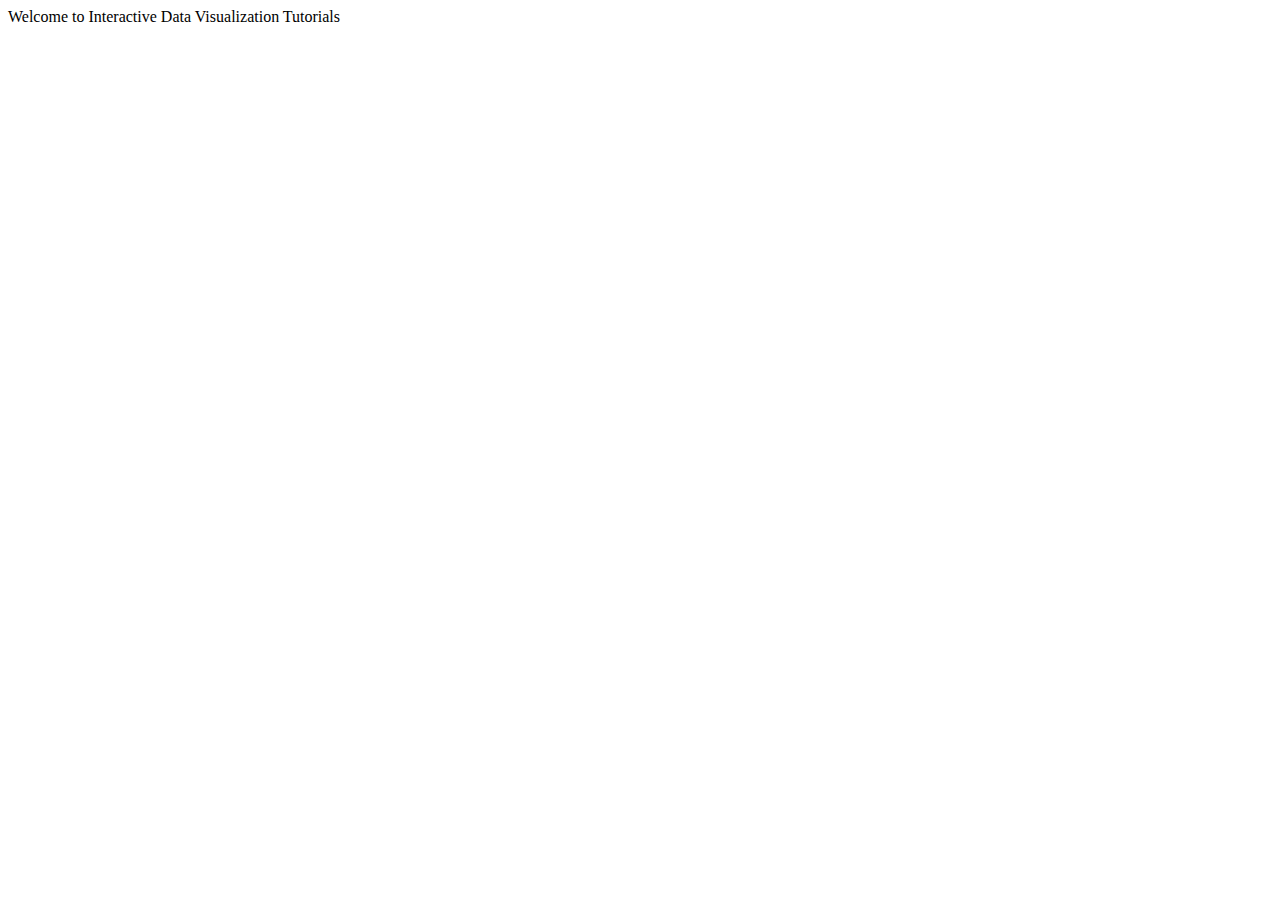
==== tutorial1_intro/index.html @ ca16a647 "messag: modified xxx" ====
<!DOCTYPE html>
  <head>
    <meta charset="utf-8">
    <title>Interactive Data Visualization Tutorial knekjrfbrfhb</title>
    <link rel="stylesheet" href="./style.css">
  </head>
  <body>
    Welcome to Interactive Data Visualization Tutorials
    <script src="../lib/d3.js"></script>
    <script src="main.js"></script>
  </body>
</html>
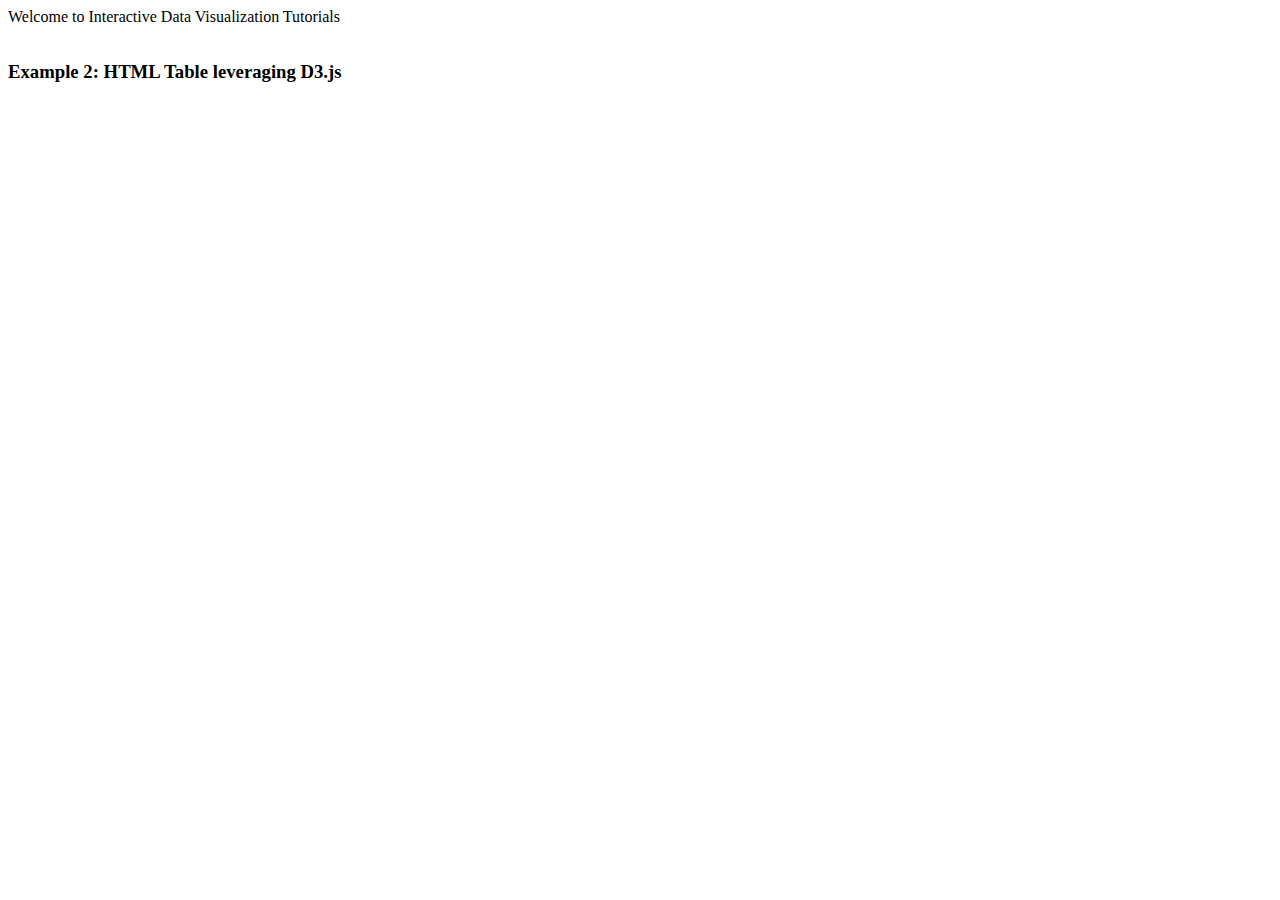
==== commit 2783f2a7: "Tutorial 1 Assignment" ====
--- a/tutorial1_intro/index.html
+++ b/tutorial1_intro/index.html
@@ -1,11 +1,18 @@
 <!DOCTYPE html>
   <head>
     <meta charset="utf-8">
-    <title>Interactive Data Visualization Tutorial knekjrfbrfhb</title>
+    <title>Interactive Data Visualization Tutorial </title>
     <link rel="stylesheet" href="./style.css">
   </head>
   <body>
+
     Welcome to Interactive Data Visualization Tutorials
+
+    <section>
+      <h3>Example 2: HTML Table leveraging D3.js</h3>
+      <table id="d3-table"></table>
+    </section>
+    
     <script src="../lib/d3.js"></script>
     <script src="main.js"></script>
   </body>
--- a/tutorial1_intro/style.css
+++ b/tutorial1_intro/style.css
@@ -0,0 +1,45 @@
+body {
+    background-color: white;
+   font-family: serif;
+   font-weight: 200;
+   font-size: 16px;
+  }
+  
+  section {
+    padding: 1em 0;
+  }
+  
+  table {
+    border-collapse: collapse;
+    margin: center;
+    padding: 0;
+    list-style-type: none;
+    color: black;
+    overflow: hidden;
+    
+  }
+  
+  th {
+    padding: 0 0.5em;
+    text-align: center;
+    
+  }
+  
+  tr:hover {
+    border-bottom: solid 1px #e0dddd;
+    line-height: 1.75;
+   
+  }
+  
+  td {
+    text-align: right;
+    padding: 0 0.5em;
+    background-color: aliceblue;
+    
+  }
+  
+  .good {
+    background-color: rgb(229, 160, 220);
+    
+  }
+
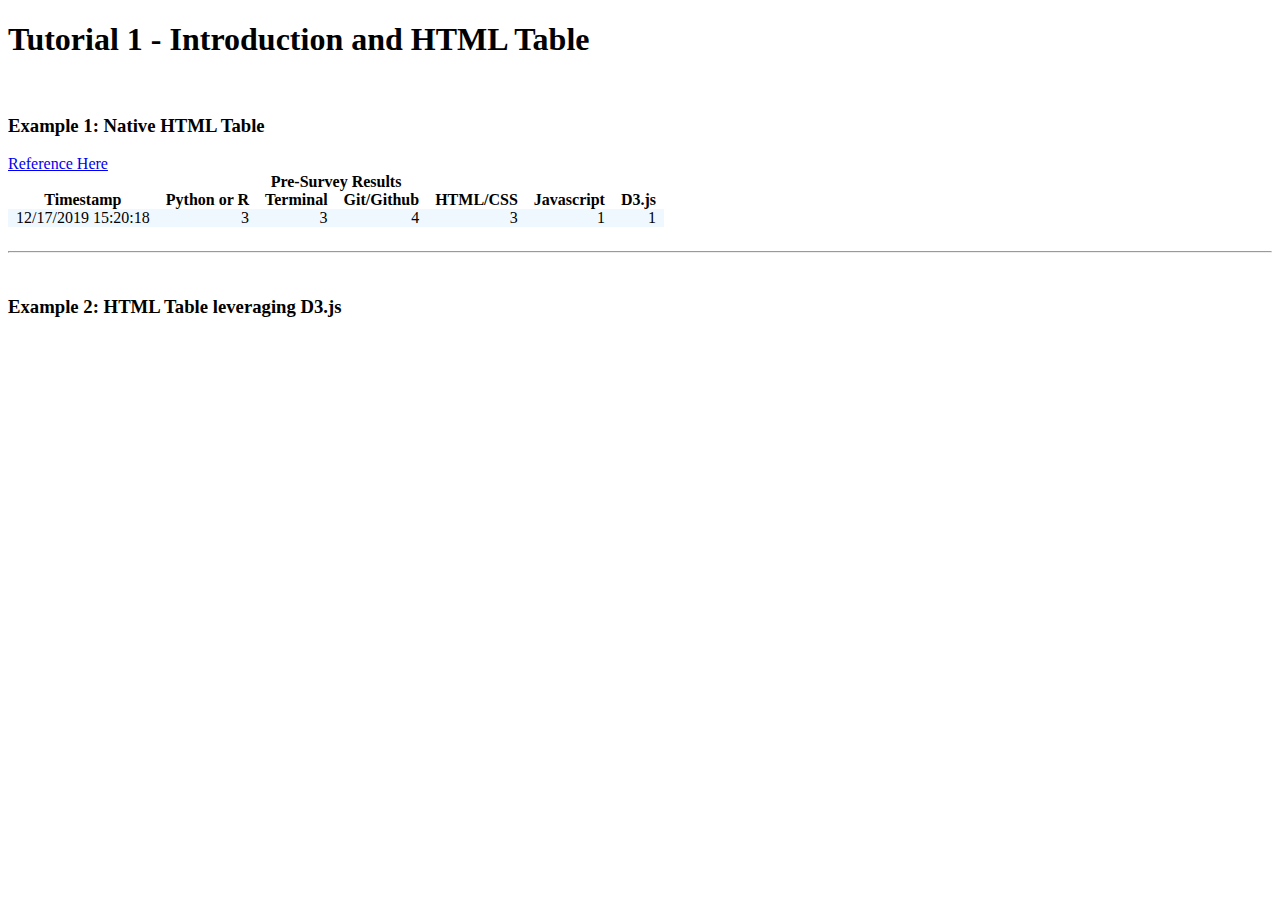
==== commit 7135d448: "msg" ====
--- a/tutorial1_intro/index.html
+++ b/tutorial1_intro/index.html
@@ -1,18 +1,48 @@
 <!DOCTYPE html>
   <head>
     <meta charset="utf-8">
-    <title>Interactive Data Visualization Tutorial </title>
+    <title>Interactive Data Visualization Tutorial</title>
     <link rel="stylesheet" href="./style.css">
   </head>
   <body>
-
-    Welcome to Interactive Data Visualization Tutorials
-
+    <h1>Tutorial 1 - Introduction and HTML Table</h1>
+    <section>
+      <h3>Example 1: Native HTML Table</h3>
+      <a href="https://developer.mozilla.org/en-US/docs/Web/HTML/Element/table">Reference Here</a>
+      <table>
+      <thead>
+        <tr>
+          <th colspan="7">Pre-Survey Results</th>
+          </tr>
+        <tr>
+          <th>Timestamp</th>
+          <th>Python or R</th>
+          <th>Terminal</th>
+          <th>Git/Github</th>
+          <th>HTML/CSS</th>
+          <th>Javascript</th>
+          <th>D3.js</th>
+          </tr>
+        </thead>
+        <tbody>
+          <tr>
+            <td>12/17/2019 15:20:18</td>
+            <td>3</td>
+            <td>3</td>
+            <td>4</td>
+            <td>3</td>
+            <td>1</td>
+            <td>1</td>
+          </tr>
+        </tbody>
+      </table>
+    </section>
+    <hr/>
     <section>
       <h3>Example 2: HTML Table leveraging D3.js</h3>
       <table id="d3-table"></table>
     </section>
-    
+
     <script src="../lib/d3.js"></script>
     <script src="main.js"></script>
   </body>
--- a/tutorial1_intro/style.css
+++ b/tutorial1_intro/style.css
@@ -43,3 +43,7 @@
     
   }
 
+  .name {
+    background-color: rgb(229, 160, 220);
+    
+  }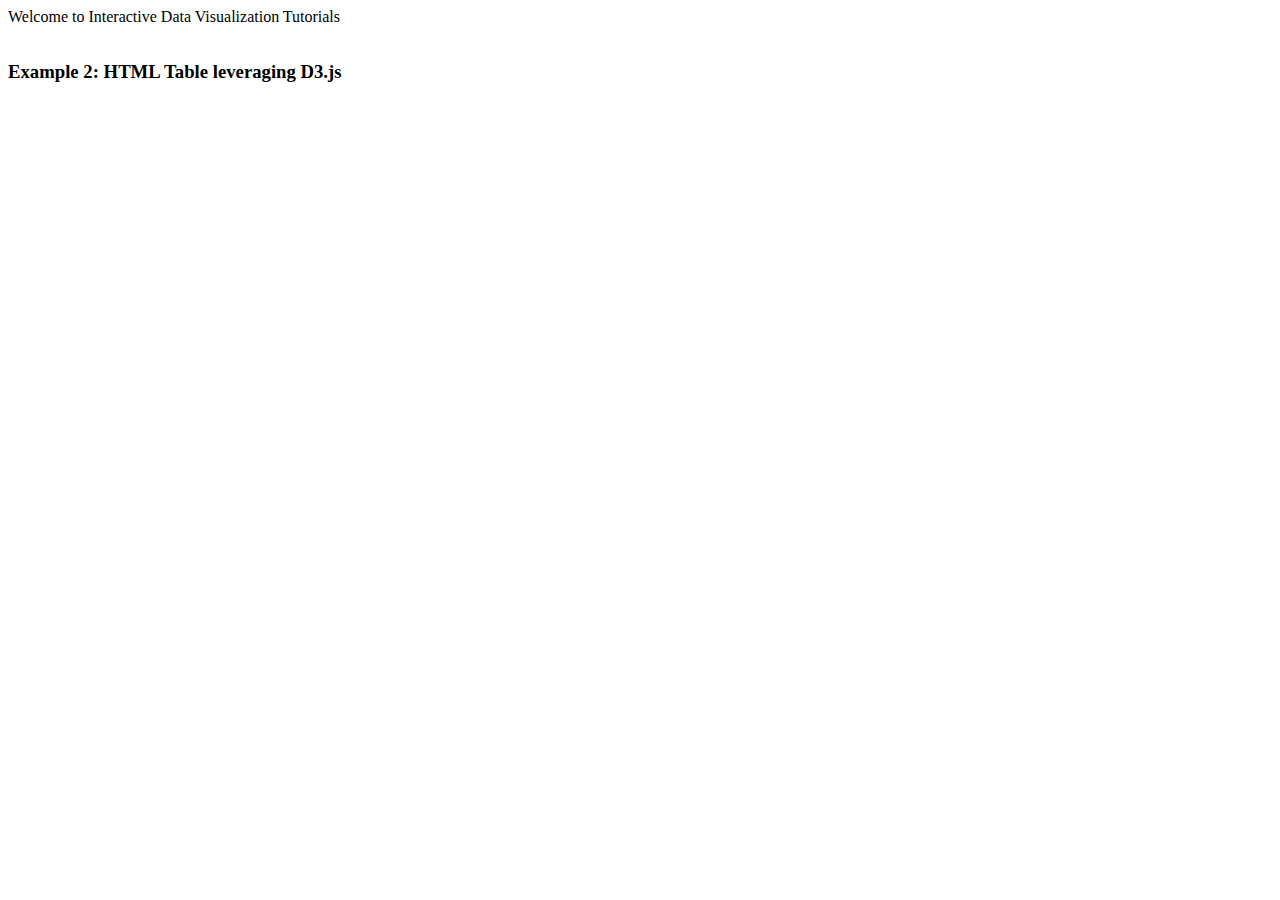
==== commit 72eade3b: "msg" ====
--- a/tutorial1_intro/index.html
+++ b/tutorial1_intro/index.html
@@ -1,48 +1,18 @@
 <!DOCTYPE html>
   <head>
     <meta charset="utf-8">
-    <title>Interactive Data Visualization Tutorial</title>
+    <title>Interactive Data Visualization Tutorial </title>
     <link rel="stylesheet" href="./style.css">
   </head>
   <body>
-    <h1>Tutorial 1 - Introduction and HTML Table</h1>
-    <section>
-      <h3>Example 1: Native HTML Table</h3>
-      <a href="https://developer.mozilla.org/en-US/docs/Web/HTML/Element/table">Reference Here</a>
-      <table>
-      <thead>
-        <tr>
-          <th colspan="7">Pre-Survey Results</th>
-          </tr>
-        <tr>
-          <th>Timestamp</th>
-          <th>Python or R</th>
-          <th>Terminal</th>
-          <th>Git/Github</th>
-          <th>HTML/CSS</th>
-          <th>Javascript</th>
-          <th>D3.js</th>
-          </tr>
-        </thead>
-        <tbody>
-          <tr>
-            <td>12/17/2019 15:20:18</td>
-            <td>3</td>
-            <td>3</td>
-            <td>4</td>
-            <td>3</td>
-            <td>1</td>
-            <td>1</td>
-          </tr>
-        </tbody>
-      </table>
-    </section>
-    <hr/>
+
+    Welcome to Interactive Data Visualization Tutorials
+
     <section>
       <h3>Example 2: HTML Table leveraging D3.js</h3>
       <table id="d3-table"></table>
     </section>
-
+    
     <script src="../lib/d3.js"></script>
     <script src="main.js"></script>
   </body>
